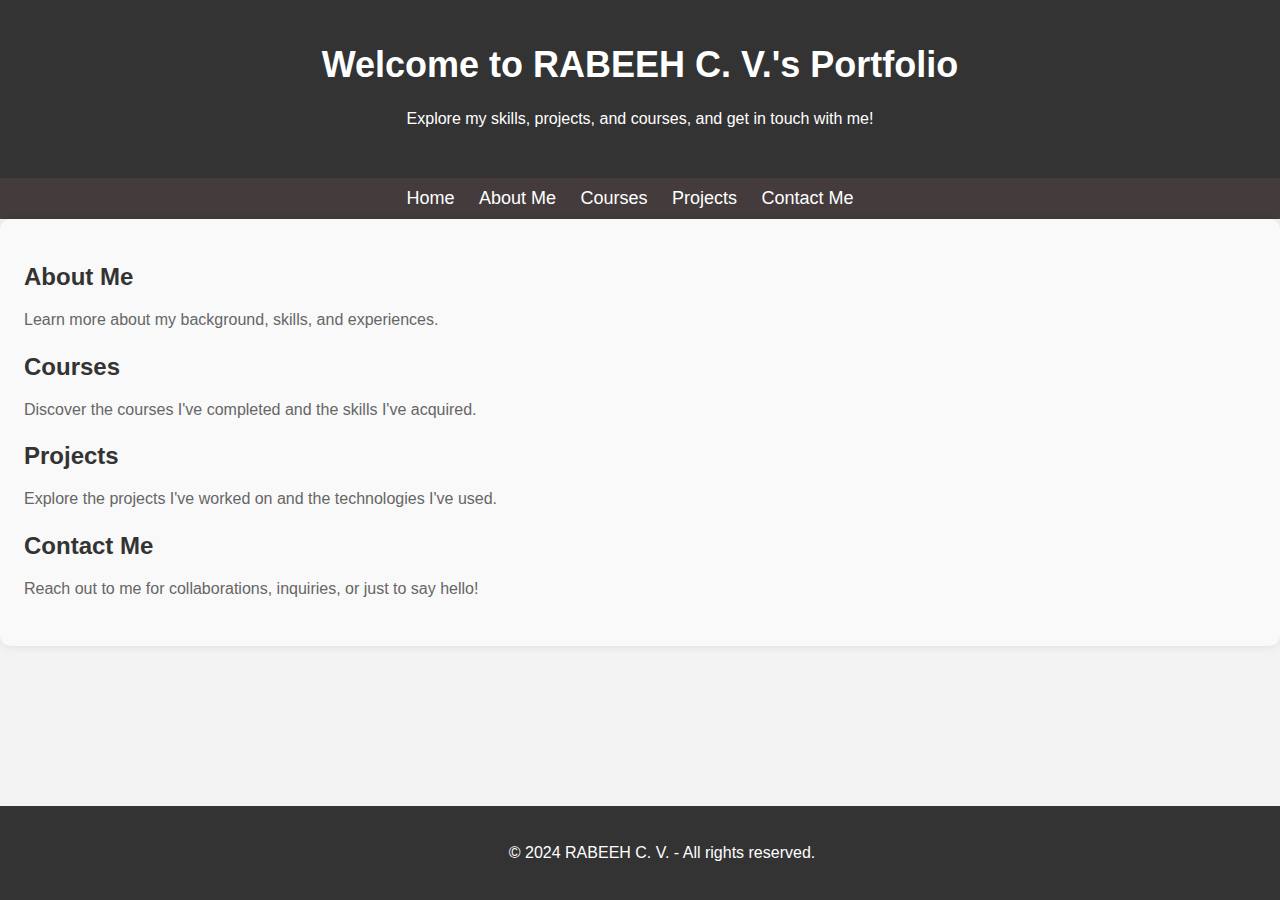
==== home.html @ 7527efb0 "Home page for  portfolio" ====
<!DOCTYPE html>
<html>
    <head>
        <meta charset="UTF-8">
        <meta name="viewport" content="width=device-width, initial-scale=1.0">
        <title>RABEEH C. V. - Portfolio</title>
        <link rel="stylesheet" href="styles.css">
    </head>
    <body>
        <div class="container">
            <header>
                <h1>Welcome to RABEEH C. V.'s Portfolio</h1>
                <p class="intro">Explore my skills, projects, and courses, and get in touch with me!</p>
            </header>
        </div>
        <nav>
            <ul>
                <li><a href="home.html">Home</a> </li>
                <li><a href="about.html">About Me</a> </li>
                <li><a href="courses.html">Courses</a> </li>
                <li><a href="projects.html">Projects</a></li>
                <li><a href="contact.html">Contact Me</a></li>
            </ul>
        </nav>
        <section class="description">
            <h2>About Me</h2>
            <p>Learn more about my background, skills, and experiences.</p>
            <h2>Courses</h2>
            <p>Discover the courses I've completed and the skills I've acquired.</p>
            <h2>Projects</h2>
            <p>Explore the projects I've worked on and the technologies I've used.</p>
            <h2>Contact Me</h2>
            <p>Reach out to me for collaborations, inquiries, or just to say hello!</p>
        </section>
        <footer>
            <p>&copy; 2024 RABEEH C. V. - All rights reserved.</p>
        </footer>
    </body>
</html>
---- styles.css ----
/* Basic styles */
body {
  font-family: Arial, sans-serif;
  margin: 0;
  padding: 0;
  background-color: #f3f3f3;
}

nav {
  background-color: rgb(68, 60, 60);
  color: #fff;
  padding: 10px;
}

nav ul {
  list-style-type: none;
  margin: 0;
  padding: 0;
  text-align: center;
}

nav ul li {
  display: inline-block;
  margin-right: 20px;
}

nav ul li a {
  color: #fff;
  text-decoration: none;
  font-size: 18px;
}

.content {
  padding: 20px;
}

h1 {
  text-align: center;
  color: rgb(14, 13, 13);
}
.container {
  background-color: #333;
  margin: 0;
  padding: 20px;
}
header {
  text-align: center;
  margin-bottom: 30px;
}
header h1 {
  font-size: 36px;
  color: #fff;
}
.intro {
  color: #fff;
}
section.description {
  background-color: #f9f9f9;
  padding: 24px;
  border-radius: 10px;
  box-shadow: 0 0 10px rgba(0, 0, 0, 0.1);
}
section.description h2 {
  color: #333;
  font-size: 24px;
  margin-bottom: 10px;
}
section.description p {
  color: #666;
  font-size: 16px;
  line-height: 1.6;
  margin-bottom: 20px;
}
section.description a {
  color: #007bff;
  text-decoration: none;
  transition: color 0.3s ease;
}
section.description a:hover {
  color: #0056b3;
}
footer {
  background-color: #333;
  color: #fff;
  text-align: center;
  padding: 22px;
  position: fixed;
  bottom: 0;
  width: 100%;
}
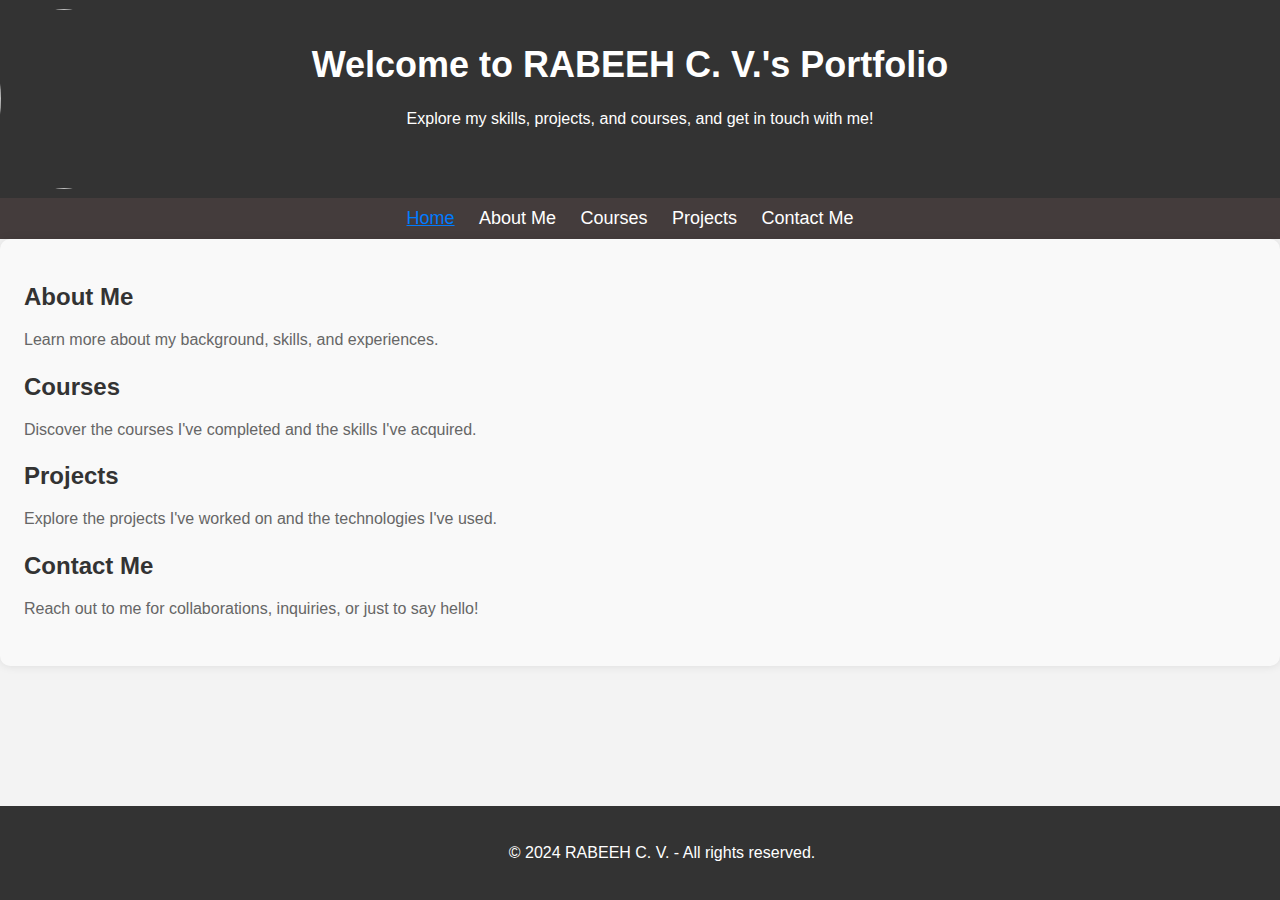
==== commit be8e9021: "Update webpage Home" ====
--- a/home.html
+++ b/home.html
@@ -9,13 +9,14 @@
     <body>
         <div class="container">
             <header>
+                <img src="DP.JPG" class="image">
                 <h1>Welcome to RABEEH C. V.'s Portfolio</h1>
                 <p class="intro">Explore my skills, projects, and courses, and get in touch with me!</p>
             </header>
         </div>
         <nav>
             <ul>
-                <li><a href="home.html">Home</a> </li>
+                <li><a href="home.html" class="current">Home</a> </li>
                 <li><a href="about.html">About Me</a> </li>
                 <li><a href="courses.html">Courses</a> </li>
                 <li><a href="projects.html">Projects</a></li>
--- a/styles.css
+++ b/styles.css
@@ -5,7 +5,18 @@
   padding: 0;
   background-color: #f3f3f3;
 }
-
+.image {
+  max-width: 10%;
+  float: left;
+  margin-right: 0px;
+  border-radius: 50%;
+  width: 150px;
+  height: 180px;
+  margin-top: -35px;
+  position: absolute;
+  left: 0;
+  top: 10;
+}
 nav {
   background-color: rgb(68, 60, 60);
   color: #fff;
@@ -29,26 +40,24 @@
   text-decoration: none;
   font-size: 18px;
 }
-
-.content {
-  padding: 20px;
-}
-
-h1 {
-  text-align: center;
-  color: rgb(14, 13, 13);
+nav ul li a.current {
+  text-decoration: underline;
+  color: #007bff;
 }
 .container {
   background-color: #333;
   margin: 0;
   padding: 20px;
+  text-align: center;
+  position: relative;
 }
 header {
   text-align: center;
-  margin-bottom: 30px;
+  margin-bottom: 50px;
 }
 header h1 {
   font-size: 36px;
+  margin-left: -20px;
   color: #fff;
 }
 .intro {
@@ -88,3 +97,159 @@
   bottom: 0;
   width: 100%;
 }
+.content {
+  max-width: 800px;
+  margin: 20px auto;
+  padding: 20px;
+  background-color: #fff;
+  border-radius: 10px;
+  box-shadow: 0 0 10px rgba(0, 0, 0, 0.1);
+  margin-bottom: 20px;
+}
+.content h1 {
+  font-size: 32px;
+  color: #333;
+  text-align: center;
+  margin-bottom: 20px;
+}
+.content p {
+  font-size: 16px;
+  color: rgb(17, 1, 1);
+  line-height: 1.6;
+  text-align: justify;
+}
+.content p:last-child {
+  margin-bottom: 40px;
+}
+.about {
+  background-color: #333; /* Set your desired background color */
+  font-family: Arial, sans-serif;
+  margin: 0;
+  padding: 0;
+}
+.courses {
+  max-width: 800px;
+  margin: 0 auto;
+  margin-top: 20px;
+  padding: 20px;
+  background-color: #fff;
+  border-radius: 10px;
+  box-shadow: 0 0 10px rgba(0, 0, 0, 0.1);
+}
+.course {
+  background-color: #333; /* Set your desired background color */
+  font-family: Arial, sans-serif;
+  margin: 0;
+  padding: 0;
+}
+.courses h1 {
+  text-align: center;
+  margin-bottom: 20px;
+}
+.course-section {
+  margin-bottom: 20px;
+}
+
+.course-section h2 {
+  color: #333;
+}
+.course-section ol {
+  list-style-type: none;
+  padding: 0;
+}
+.course-section li {
+  margin-bottom: 20px;
+  border-left: 2px solid #007bff;
+  padding-left: 10px;
+}
+.duration {
+  font-weight: bold;
+  color: #007bff;
+}
+.course-description {
+  margin-top: 5px;
+}
+.projects {
+  background-color: #333;
+  font-family: Arial, sans-serif;
+}
+.projects-container {
+  max-width: 800px;
+  margin: 20px auto;
+  padding: 20px;
+  background-color: #fff;
+  border-radius: 10px;
+  box-shadow: 0 0 10px rgba(0, 0, 0, 0.1);
+}
+.projects h1 {
+  text-align: center;
+  margin-bottom: -10px;
+  color: #333;
+}
+.project-item {
+  margin-bottom: -15px;
+  padding: 5px;
+}
+.project-item p {
+  text-align: justify;
+  color: #333;
+}
+.project-item h2 {
+  text-align: start;
+  color: #333;
+}
+.proj-timeline {
+  color: #007bff;
+  margin-top: 0px;
+}
+.contact {
+  background-color: #333;
+  font-family: Arial, sans-serif;
+  margin: 0;
+  padding: 0;
+}
+.contact-container {
+  max-width: 600px;
+  margin: 50px auto;
+  padding: 20px;
+  background-color: #fff;
+  border-radius: 10px;
+  box-shadow: 0 0 10px rgba(0, 0, 0, 0.1);
+}
+.contact-container h1 {
+  margin-bottom: 20px;
+  text-align: center;
+  color: #333;
+}
+form {
+  margin-top: 20px;
+}
+label {
+  font-weight: bold;
+}
+input[type="text"],
+input[type="email"] {
+  width: 50%;
+  padding: 2px;
+  margin-bottom: 10px;
+  border: 1px solid #ccc;
+  border-radius: 5px;
+}
+textarea {
+  width: 100%;
+  padding: 2px;
+  margin-bottom: 10px;
+  border: 1px solid #ccc;
+  border-radius: 5px;
+}
+input[type="submit"] {
+  width: 20%;
+  padding: 5px;
+  background-color: skyblue;
+  color: black;
+  border: solid #ccc;
+  cursor: pointer;
+}
+input[type="submit"]:hover {
+  background-color: #0056b3;
+}
